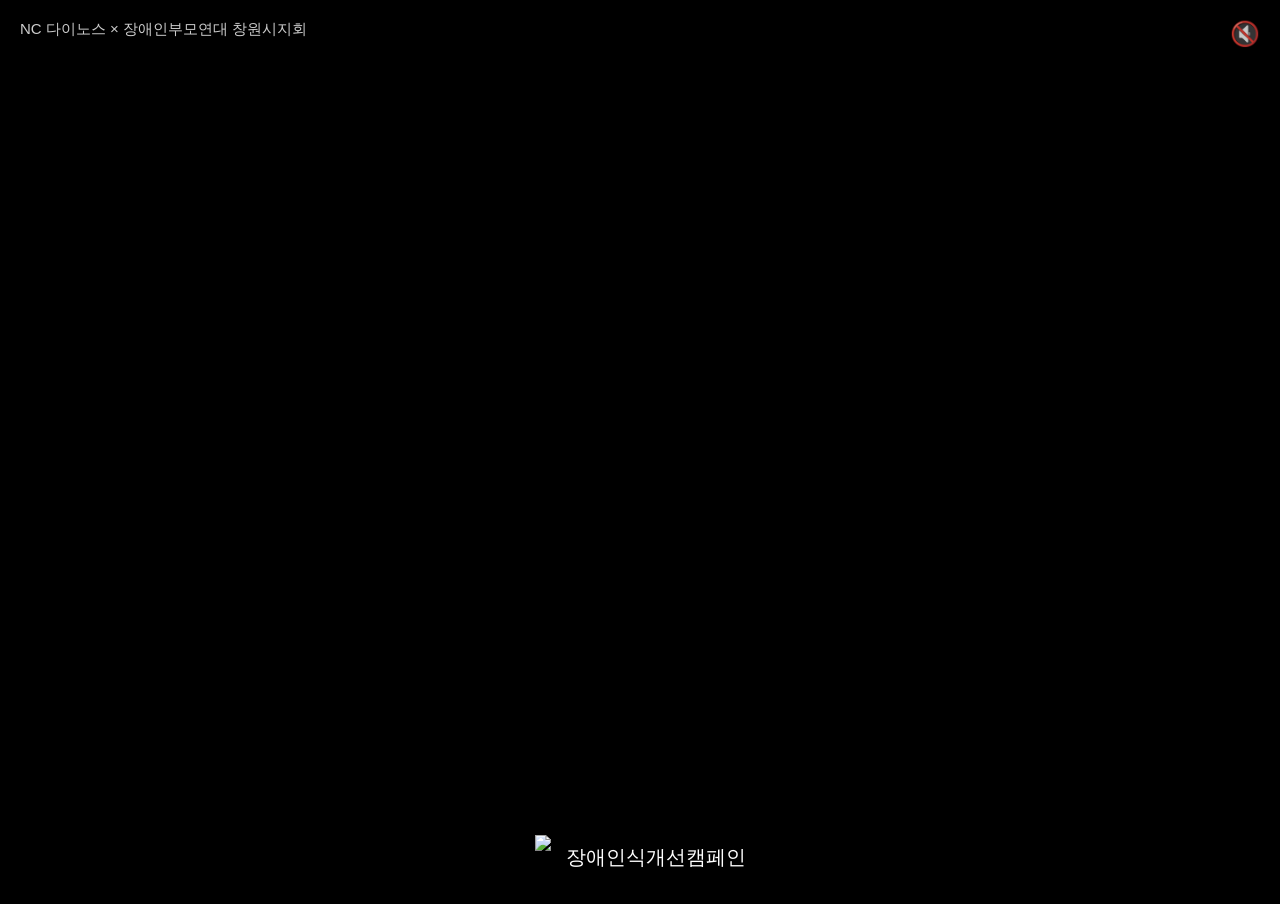
==== index.html @ ac585b9f "첫 번째 홈페이지 생성" ====
<!DOCTYPE html>
<html lang="ko">
<head>
    <meta charset="UTF-8">
    <meta name="viewport" content="width=device-width, initial-scale=1.0">
    <title>NC Vision Experience</title>

    <link rel="stylesheet" href="style.css">
</head>

<body>

<div id="camera-container">

    <video id="camera" autoplay playsinline></video>

    <div id="overlay">

        <div id="campaign">
            NC 다이노스 × 장애인부모연대 창원시지회
        </div>

        <div id="mute">
            🔇
        </div>

        <div id="footer">

            <img src="logo.png" id="logo">

            <span>
                장애인식개선캠페인
            </span>

        </div>

    </div>

</div>

<script src="script.js"></script>

</body>
</html>
---- style.css ----
*{
    margin:0;
    padding:0;
    box-sizing:border-box;
}

html,body{
    width:100%;
    height:100%;
    overflow:hidden;
    background:black;
    font-family:Pretendard, sans-serif;
}

#camera-container{
    position:relative;
    width:100%;
    height:100%;
}

#camera{
    width:100%;
    height:100%;
    object-fit:cover;
}

#overlay{
    position:absolute;
    inset:0;
    pointer-events:none;
}

#campaign{
    position:absolute;
    top:20px;
    left:20px;

    color:white;

    font-size:15px;

    opacity:.8;
}

#mute{

    position:absolute;

    top:20px;

    right:20px;

    color:white;

    font-size:24px;

    opacity:.8;

}

#footer{

    position:absolute;

    bottom:20px;

    width:100%;

    display:flex;

    justify-content:center;

    align-items:center;

    gap:15px;

    color:white;

    font-size:20px;

}

#logo{

    height:45px;

}
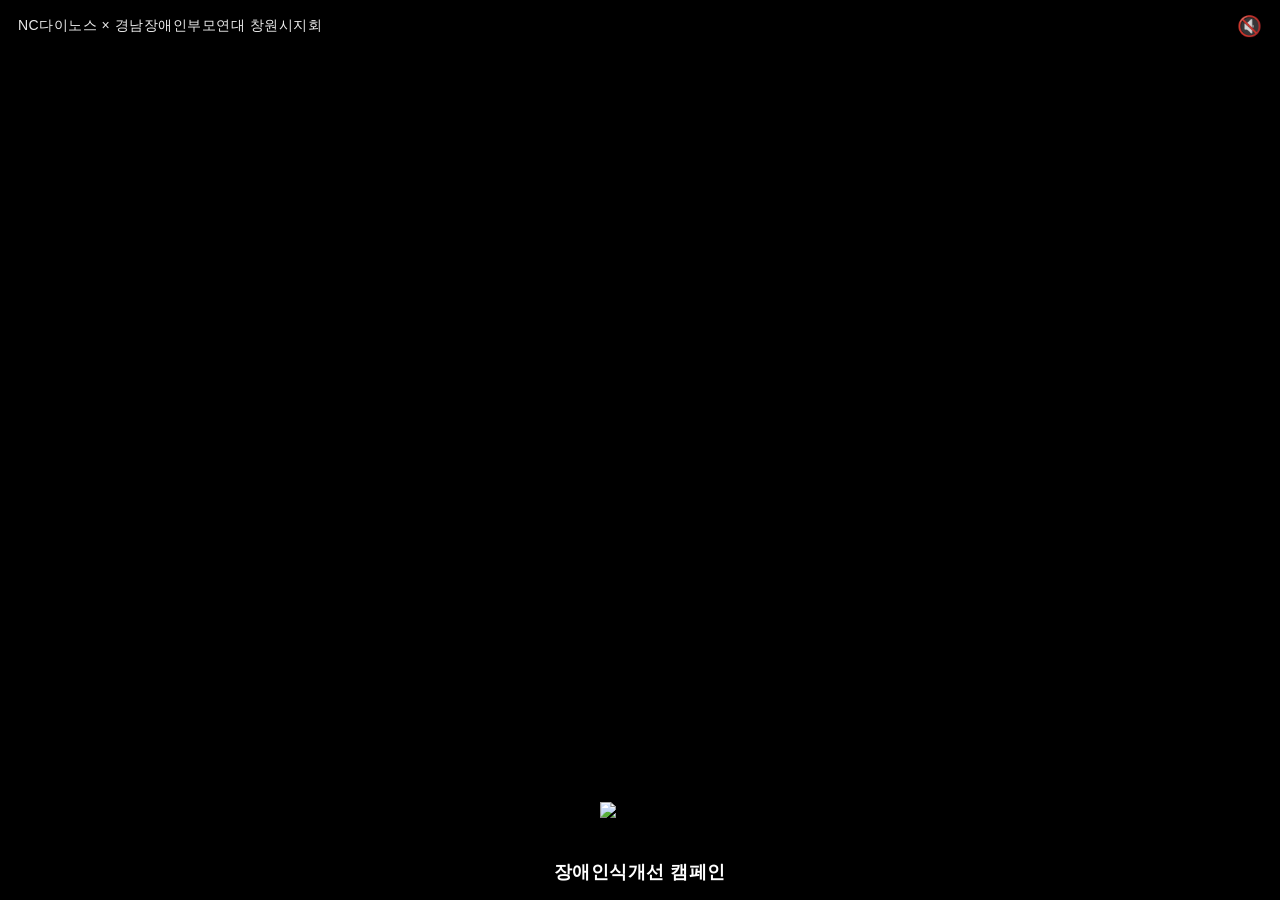
==== commit 51909510: "style 적용" ====
--- a/index.html
+++ b/index.html
@@ -1,36 +1,62 @@
 <!DOCTYPE html>
 <html lang="ko">
 <head>
-    <meta charset="UTF-8">
-    <meta name="viewport" content="width=device-width, initial-scale=1.0">
-    <title>NC Vision Experience</title>
 
-    <link rel="stylesheet" href="style.css">
+<meta charset="UTF-8">
+<meta name="viewport"
+content="width=device-width, initial-scale=1.0, maximum-scale=1.0, user-scalable=no">
+
+<title>시지각 체험</title>
+
+<meta name="theme-color" content="#000000">
+
+<link rel="manifest" href="manifest.json">
+
+<link rel="stylesheet" href="style.css">
+
 </head>
 
 <body>
 
-<div id="camera-container">
+<div id="app">
 
-    <video id="camera" autoplay playsinline></video>
+    <video
+        id="camera"
+        autoplay
+        playsinline
+        muted>
+    </video>
 
     <div id="overlay">
 
-        <div id="campaign">
-            NC 다이노스 × 장애인부모연대 창원시지회
+        <div id="topBar">
+
+            <span id="campaign">
+
+                NC다이노스 × 경남장애인부모연대 창원시지회
+
+            </span>
+
+            <span id="mute">
+
+                🔇
+
+            </span>
+
         </div>
 
-        <div id="mute">
-            🔇
-        </div>
+        <div id="bottomBar">
 
-        <div id="footer">
+            <img
+                src="logo.png"
+                id="logo"
+                alt="기관로고">
 
-            <img src="logo.png" id="logo">
+            <div id="bottomText">
 
-            <span>
-                장애인식개선캠페인
-            </span>
+                장애인식개선 캠페인
+
+            </div>
 
         </div>
 
--- a/style.css
+++ b/style.css
@@ -1,3 +1,7 @@
+/* ===========================
+   기본 설정
+=========================== */
+
 *{
     margin:0;
     padding:0;
@@ -8,80 +12,143 @@
     width:100%;
     height:100%;
     overflow:hidden;
-    background:black;
-    font-family:Pretendard, sans-serif;
+    background:#000;
+    touch-action:none;
+    font-family:Pretendard, Arial, sans-serif;
 }
 
-#camera-container{
+body{
+    user-select:none;
+}
+
+/* ===========================
+   카메라
+=========================== */
+
+#app{
     position:relative;
-    width:100%;
-    height:100%;
+    width:100vw;
+    height:100vh;
+    overflow:hidden;
+    background:black;
 }
 
 #camera{
+
+    position:absolute;
+
+    inset:0;
+
     width:100%;
+
     height:100%;
+
     object-fit:cover;
+
+    transform:scale(1.02);
+
 }
 
+/* ===========================
+   UI
+=========================== */
+
 #overlay{
+
     position:absolute;
+
     inset:0;
+
+    display:flex;
+
+    flex-direction:column;
+
+    justify-content:space-between;
+
     pointer-events:none;
+
+}
+
+/* ===========================
+   상단
+=========================== */
+
+#topBar{
+
+    display:flex;
+
+    justify-content:space-between;
+
+    align-items:center;
+
+    padding:14px 18px;
+
+    background:rgba(0,0,0,.25);
+
+    backdrop-filter:blur(6px);
+
 }
 
 #campaign{
-    position:absolute;
-    top:20px;
-    left:20px;
 
     color:white;
 
-    font-size:15px;
+    font-size:14px;
 
-    opacity:.8;
+    opacity:.92;
+
+    letter-spacing:.5px;
+
 }
 
 #mute{
 
-    position:absolute;
-
-    top:20px;
-
-    right:20px;
-
     color:white;
 
-    font-size:24px;
+    font-size:20px;
 
-    opacity:.8;
+    opacity:.85;
 
 }
 
-#footer{
+/* ===========================
+   하단
+=========================== */
 
-    position:absolute;
-
-    bottom:20px;
-
-    width:100%;
+#bottomBar{
 
     display:flex;
+
+    flex-direction:column;
 
     justify-content:center;
 
     align-items:center;
 
-    gap:15px;
+    gap:10px;
 
-    color:white;
+    padding:16px;
 
-    font-size:20px;
+    background:rgba(0,0,0,.25);
+
+    backdrop-filter:blur(6px);
 
 }
 
 #logo{
 
-    height:45px;
+    height:48px;
+
+}
+
+#bottomText{
+
+    color:white;
+
+    font-size:18px;
+
+    font-weight:600;
+
+    letter-spacing:.5px;
 
 }
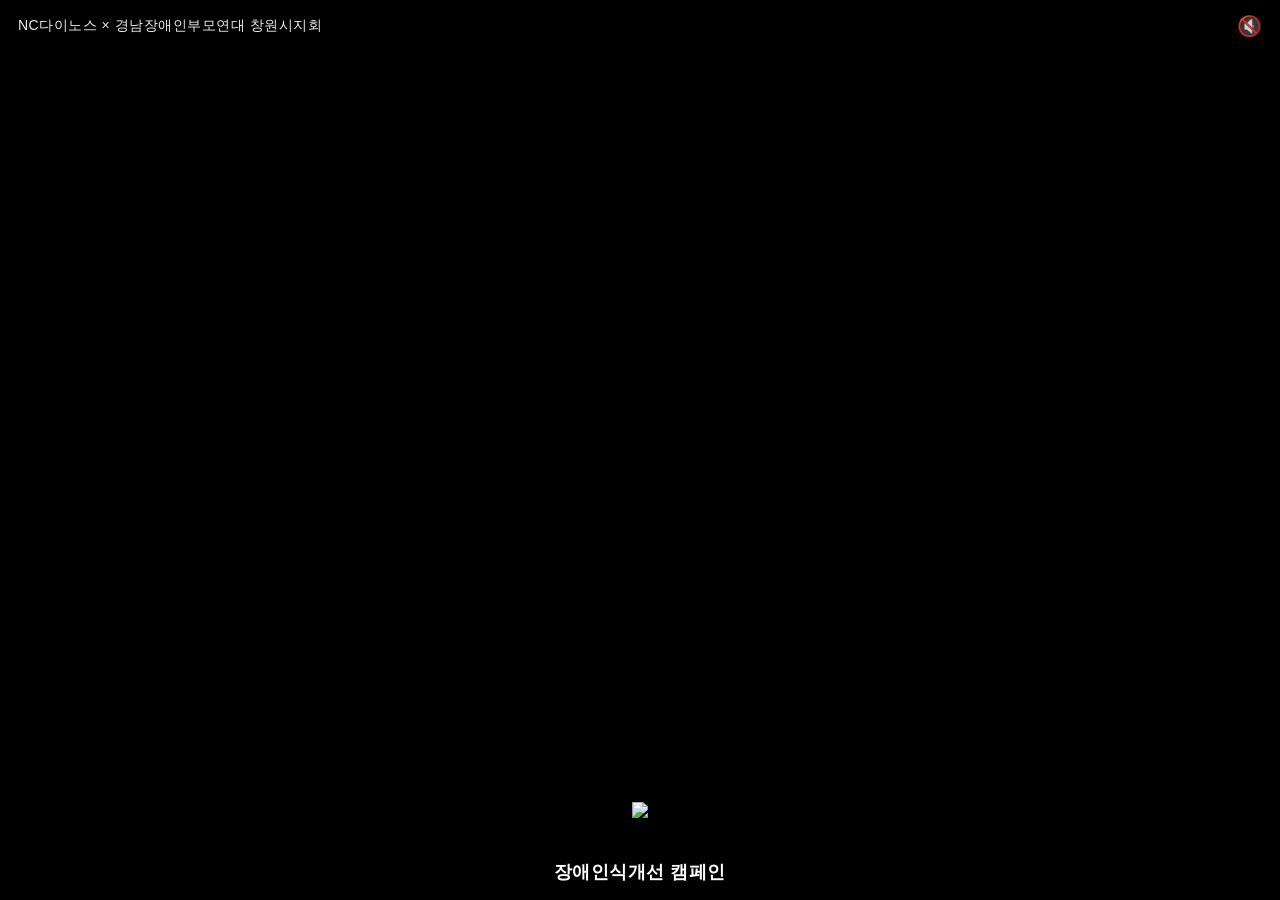
==== commit 895f69da: "수정 2" ====
--- a/index.html
+++ b/index.html
@@ -47,10 +47,7 @@
 
         <div id="bottomBar">
 
-            <img
-                src="logo.png"
-                id="logo"
-                alt="기관로고">
+            <img src="logo.png" id="logo">
 
             <div id="bottomText">
 
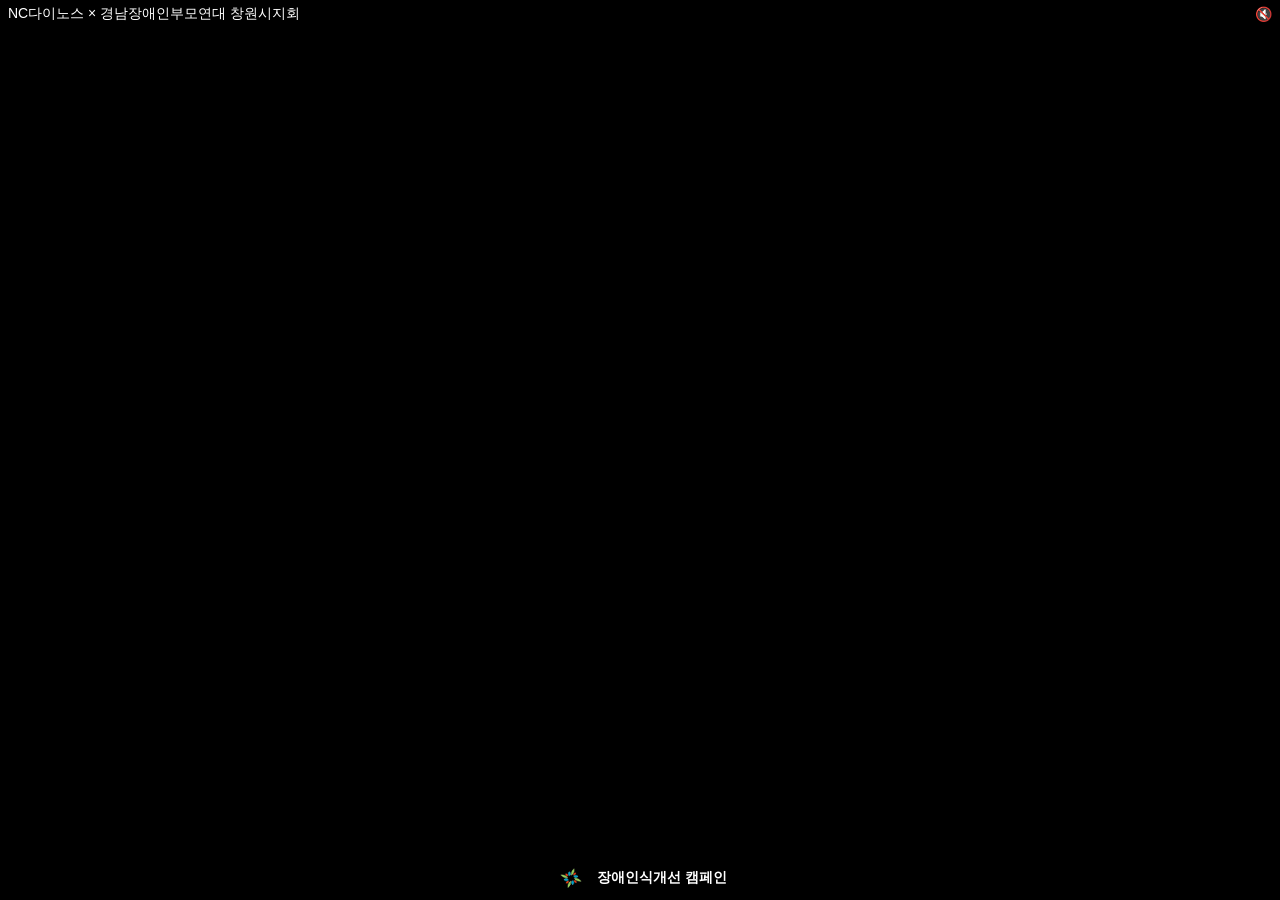
==== commit b848ed40: "수정 5" ====
--- a/index.html
+++ b/index.html
@@ -20,12 +20,9 @@
 
 <div id="app">
 
-    <video
-        id="camera"
-        autoplay
-        playsinline
-        muted>
-    </video>
+<video id="camera" autoplay playsinline muted style="display:none;"></video>
+
+<canvas id="canvas"></canvas>
 
     <div id="overlay">
 
--- a/style.css
+++ b/style.css
@@ -1,7 +1,3 @@
-/* ===========================
-   기본 설정
-=========================== */
-
 *{
     margin:0;
     padding:0;
@@ -14,141 +10,142 @@
     overflow:hidden;
     background:#000;
     touch-action:none;
-    font-family:Pretendard, Arial, sans-serif;
+    font-family:Arial,sans-serif;
 }
 
 body{
     user-select:none;
 }
 
-/* ===========================
-   카메라
-=========================== */
-
 #app{
     position:relative;
     width:100vw;
     height:100vh;
     overflow:hidden;
-    background:black;
+    background:#000;
 }
 
 #camera{
-
     position:absolute;
-
-    inset:0;
-
     width:100%;
-
     height:100%;
-
     object-fit:cover;
-
-    transform:scale(1.02);
-
 }
 
-/* ===========================
-   UI
-=========================== */
+/* 전체 UI */
 
 #overlay{
-
     position:absolute;
-
     inset:0;
-
     display:flex;
-
     flex-direction:column;
-
     justify-content:space-between;
-
     pointer-events:none;
-
 }
 
-/* ===========================
-   상단
-=========================== */
+/* 상단 */
 
 #topBar{
-
-    display:flex;
-
-    justify-content:space-between;
-
-    align-items:center;
-
-    padding:14px 18px;
-
-    background:rgba(0,0,0,.25);
-
-    backdrop-filter:blur(6px);
-
+display:flex;
+justify-content:space-between;
+align-items:center;
+padding:2px 8px;
+height:28px;
+background:rgba(0,0,0,.08);
+color:white;
+font-size:14px;
 }
 
-#campaign{
-
-    color:white;
-
-    font-size:14px;
-
-    opacity:.92;
-
-    letter-spacing:.5px;
-
-}
-
-#mute{
-
-    color:white;
-
-    font-size:20px;
-
-    opacity:.85;
-
-}
-
-/* ===========================
-   하단
-=========================== */
+/* 하단 */
 
 #bottomBar{
 
-    display:flex;
+display:flex;
+justify-content:center;
+align-items:center;
+gap:8px;
 
-    flex-direction:column;
+position:absolute;
+left:0;
+right:0;
+bottom:0;
 
-    justify-content:center;
+height:44px;
 
-    align-items:center;
+background:rgba(0,0,0,.22);
 
-    gap:10px;
-
-    padding:16px;
-
-    background:rgba(0,0,0,.25);
-
-    backdrop-filter:blur(6px);
+z-index:999;
 
 }
 
 #logo{
 
-    height:48px;
+height:24px;
+
+display:block;
 
 }
 
 #bottomText{
 
-    color:white;
+color:white;
 
-    font-size:18px;
+font-size:14px;
 
-    font-weight:600;
+font-weight:bold;
 
-    letter-spacing:.5px;
+}
 
+/* ==========================
+   시지각 체험 효과
+========================== */
+
+@keyframes visionShake{
+
+    0%{
+
+        transform:
+        scale(1.03)
+        translate(0px,0px);
+
+    }
+
+    25%{
+
+        transform:
+        scale(1.03)
+        translate(-1px,0px);
+
+    }
+
+    50%{
+
+        transform:
+        scale(1.03)
+        translate(1px,-1px);
+
+    }
+
+    75%{
+
+        transform:
+        scale(1.03)
+        translate(0px,1px);
+
+    }
+
+    100%{
+
+        transform:
+        scale(1.03)
+        translate(-1px,-1px);
+
+    }
+
+#canvas{
+    position:absolute;
+    inset:0;
+    width:100%;
+    height:100%;
+    object-fit:cover;
 }
